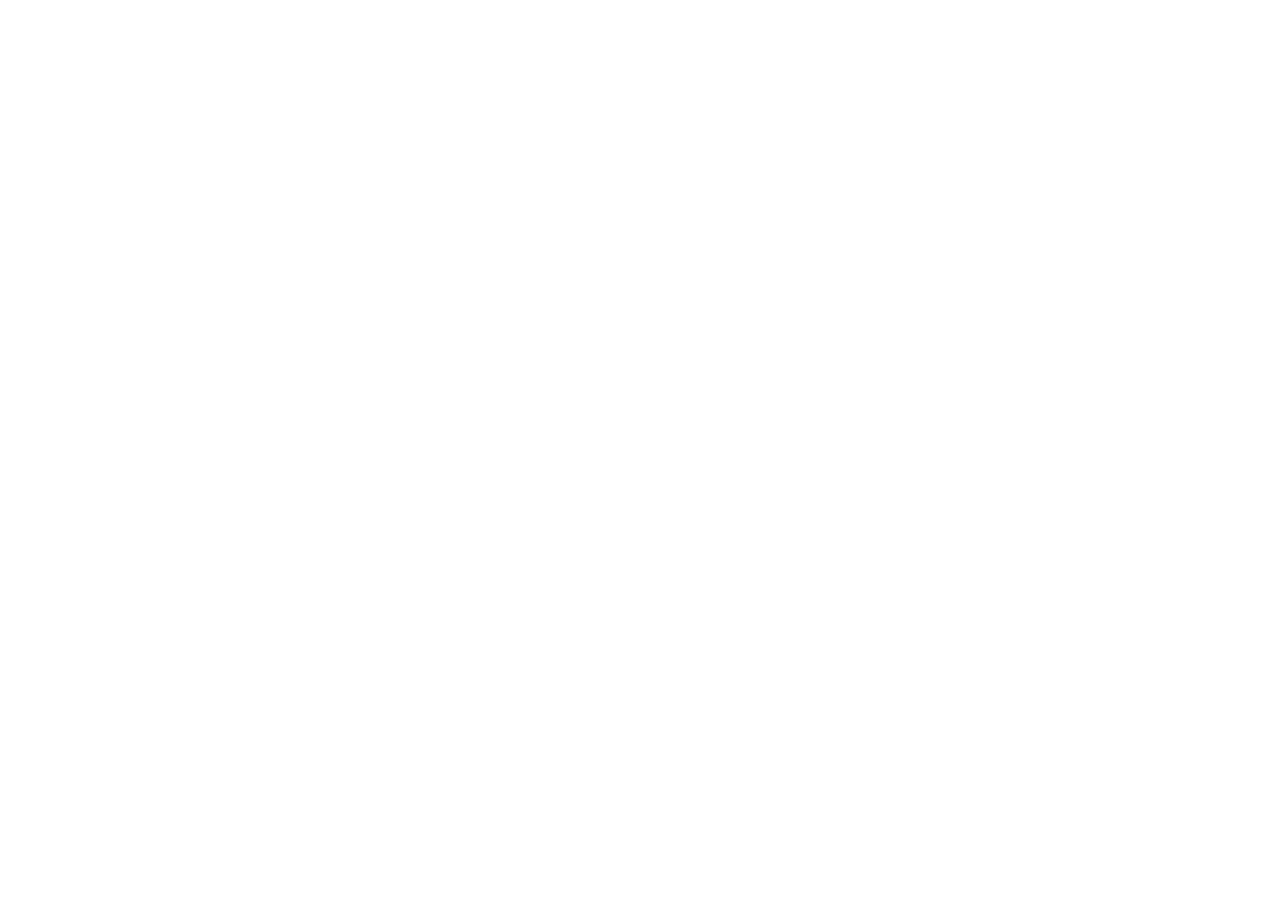
==== index.html @ 1d0d7216 "这是今日头条的首页" ====
<!DOCTYPE html>
<html lang="en">
<head>
    <meta charset="UTF-8">
    <meta name="viewport" content="width=device-width, initial-scale=1.0">
    <title>Document</title>
</head>
<body>
    
</body>
</html>
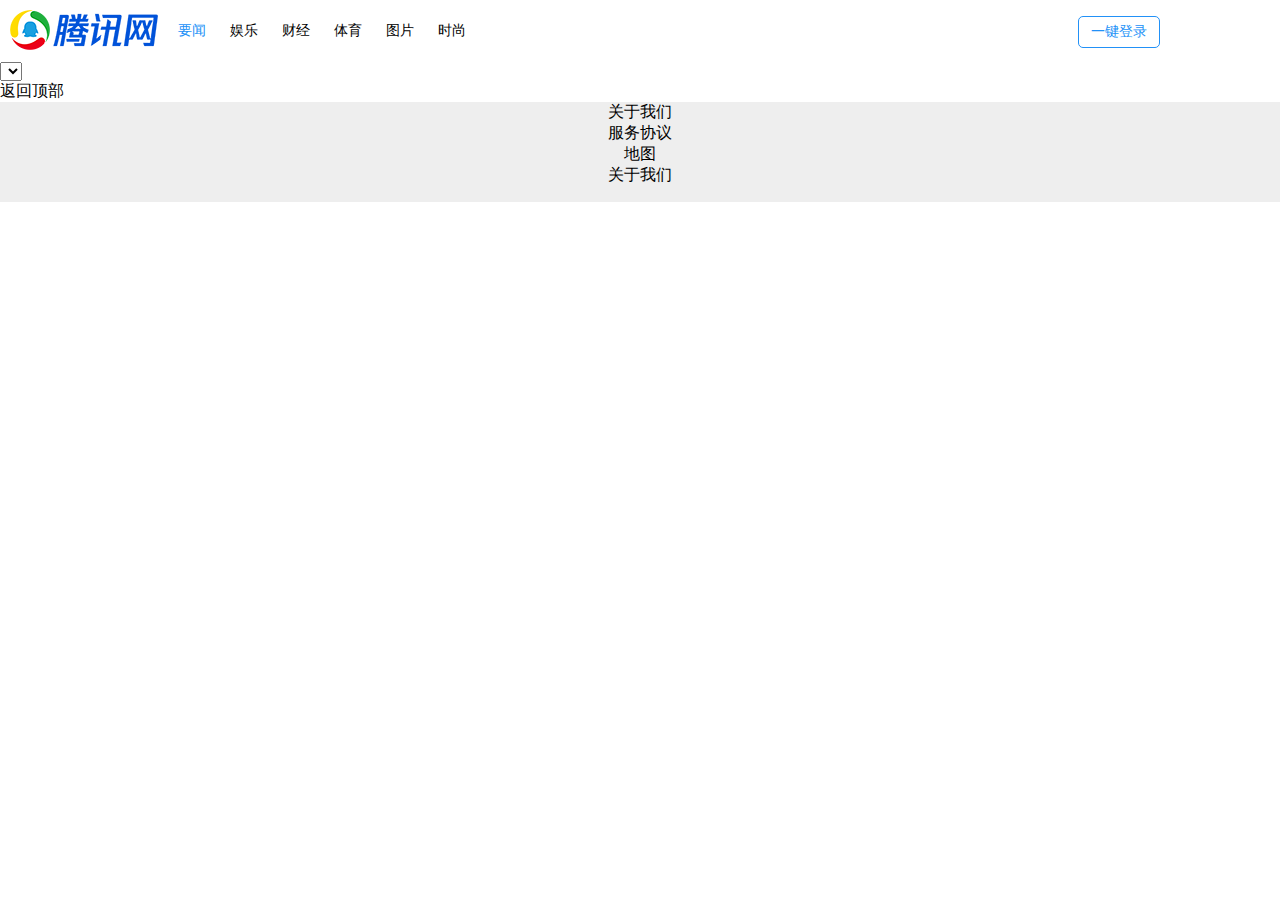
==== commit 7ae22ec7: "新增新闻详情页" ====
--- a/index.html
+++ b/index.html
@@ -3,9 +3,72 @@
 <head>
     <meta charset="UTF-8">
     <meta name="viewport" content="width=device-width, initial-scale=1.0">
-    <title>Document</title>
+    <title>腾讯新闻</title>
+    <link rel="stylesheet" href="./CSS/index.css">
 </head>
 <body>
-    
+    <!-- 1.头部标签-->
+    <header id="header" class="grid">
+        <div class="header-logo">
+            <img src="./img/logo.png" alt="">
+        </div>
+        <div class="header-nav grid-cell-5">
+            <ul>
+                <li><a href="" id="nav-action">要闻</a></li>
+                <li><a href="">娱乐</a></li>
+                <li><a href="">财经</a></li>
+                <li><a href="">体育</a></li>
+                <li><a href="">图片</a></li>
+                <li><a href="">时尚</a></li>
+            </ul>
+        </div>
+        <!-- 右边登录按钮 -->
+        <div class="right-box  grid-cell-1">
+            <a href="">一键登录</a>
+        </div>
+    </header>
+    <!-- 2.主题内容 -->
+    <select id="content" class="grid" >
+        <div class="content grid-cell-5">
+            <h1>让我们一起“加油”吧！年内油价最大幅上涨将至</h1>
+            <p>经济日报-中国经济网北京12月2日讯（记者王婉莹） 12月3日24时（周五0点），国内成品油调价或迎“两连涨”，这也将是本年内最大幅度的上调。</p>
+            <p>11月份，国际油价连涨4周。本轮调价周期内变化率呈现正向波动，欧佩克与非欧佩克产油国（OPEC+）正在考虑各种选项，以期在明年1月把770万桶/日的减产量缩减约200万桶/日的计划，至少再延长三个月。但是目前，石油输出国组织（OPEC）各成员国在延长减产期限议题上尚未达成一致，等待周二（12月1日）会议做出进一步决定。</p>
+            <p>受此影响，截至11月30日，美国WTI原油期货市场价格小幅下跌，主力合约价报45.34美元/桶，跌幅0.19美元；布伦特原油期货市场价格小幅上涨，主力合约结算价报47.88美元/桶，涨幅0.04美元。
+                从目前来看，本轮调降已是无望。</p>
+                <p>据多家机构测算，11月30日，原油综合变化率为6.36%，对应上调幅度为220元/吨，折合每升上调0.18元左右。</p>
+                <p>隆众资讯油品分析师李彦表示，预计到12月3日，国内成品油调价对应理论上调幅度约为250元/吨。</p>
+                <p>如果这250元的调升正式落地，意味着年内最大幅度的油价上调就要来了。按照私家车50L的油箱测算，需要多花费近10元钱。</p>
+                <p>据经济日报-中国经济网记者梳理，目前，2020年国内成品油调价已进行了22轮，具体为上调5次、下调5次，搁浅12次，汽油总计下调1790元/吨，柴油总计下调1725元/吨。本次调价过后，2020年的调价格局或将变为“六涨五跌十二搁浅”。</p>
+        </div>
+        <div class="hot-new grid-cell-1">
+        <h3>相关推荐</h3>
+        <!-- diyigehezi -->
+        <dl class="news-box">
+            <a href=""><img src="./img/1.jpg" alt=""></a>
+            <dd>yiwei</dd>
+        </dl>
+        <dl class="news-box">
+            <a href=""><img src="./img/2.jpg" alt=""></a>
+            <dd>yiwei</dd>
+        </dl>
+        <dl class="news-box">
+            <a href=""><img src="./img/3.jpg" alt=""></a>
+            <dd>yiwei</dd>
+        </dl></div>
+    </select>
+    <!-- 返回顶部按钮 -->
+    <a href="#" id="retue-box">返回顶部</a>
+
+    <!-- 底部 -->
+    <footer id="footer">
+        <ul>
+            <li><a href="">关于我们</a></li>
+            <li><a href="">服务协议</a></li>
+            <li><a href="">地图</a></li>
+            <li><a href="">关于我们</a></li>
+            <li><a href=""></a></li>
+            <li><a href=""></a></li>
+        </ul>
+    </footer>
 </body>
 </html>--- a/CSS/index.css
+++ b/CSS/index.css
@@ -0,0 +1,189 @@
+*
+{
+    margin: 0%;
+    padding: 0%;
+}
+a
+{
+    text-decoration: none;
+    color: black;
+}
+li
+{
+    list-style: none;
+}
+.grid
+{
+    /* 变成弹性盒子 */
+    display: flex;
+}
+.grid-cell-1
+{
+    flex-grow: 1;
+}
+.grid-cell-2
+{
+    flex-grow: 2;
+}
+.grid-cell-3
+{
+    flex-grow: 3;
+}
+.grid-cell-4
+{
+    flex-grow: 4;
+}
+.grid-cell-5
+{
+    flex-grow: 5;
+}
+.grid-cell-6
+{
+    flex-grow: 6;
+}
+/* 头部样式 */
+.header
+{
+    width: 100%;
+    height: 62px;
+    border-bottom: 1px solid #ccc;
+    box-shadow: 0 0 5px #ccc;
+}
+.header-logo
+{
+    margin: 10px 10px 0 10px;
+}
+.header-nav ul li
+{
+    /* 方法1 */
+    /* float: left; */
+    /* 方法2 */
+    display: inline-block;
+    line-height: 62px;
+    margin: 0 10px;
+    font-size: 14px;
+}
+#nav-action
+{
+    color: #2291f7;
+}
+.header-nav ul li a:hover
+{
+    color: #2291f7;
+    transition: all 400ms linear 0ms;
+}
+.right-box
+{
+    /* 垂直居中对于行标签可用，对于快标签不可用 */
+    line-height: 62px;
+}
+.right-box a
+{
+    display: inline-block;
+    width: 80px;
+    height: 30px;
+    border: 1px solid #2291f7;
+    border-radius: 5px;
+    text-align: center;
+    line-height: 30px;
+    font-size: 14px;
+    color: #2291f7;
+}
+.right-box a:hover
+{
+    background: #f8ebfe;
+    transition: all 400ms linear 0ms ;
+}
+/* neirong */
+.content
+{
+    width: 90%;
+    margin: 20px auto;
+}
+.content h1
+{
+    margin: 12px 0;
+    font-size: 34px;
+    color: #333;
+}
+.content p
+{
+    font-size: 16px;
+    margin-bottom: 32px;
+}
+/* 右边推荐栏 */
+.hot-new
+{
+   width: 270px;
+   margin-bottom: 10px;
+}
+.hot-new h3
+{
+    font-size: 24px;
+    margin-bottom: 10px;
+}
+.news-box
+{
+    margin-bottom: 20px;
+    padding: 10px;
+    width: 260px;
+    border: 1px solid #fff;
+}
+.news-box img
+{
+    width: 100%;
+}
+.news-box:hover
+{
+    color: #2291f7;
+    transition: all 400ms linear 0ms;
+    border-radius: 5px;
+    border: 1px solid #ccc;
+}
+.news-box:hover a
+{
+    color: #2291f7;
+    transition: all 40ms linear 0ms;
+}
+.news-box dt
+{
+     width: 260px;
+     overflow: hidden;
+}
+.news-box:hover img
+{
+    transition: scale(1.1);
+    transition: all 400ms linear 0ms;
+}
+.retue-box
+{
+    width: 40px;
+    height: 40px;
+    padding: 5px;
+    background: #eee;
+    display: block;
+    position: fixed;
+    right: 10px;
+    bottom: 60px;
+    border: 1px solid #ccc;
+    text-align: center;
+}
+/* 底部 */
+#footer
+{
+    height: 100px;
+    background: #eee;
+    text-align: center;
+
+}
+.footer ul li
+{
+    display: inline-block;
+    margin-top: 30px;
+    margin-bottom: 5px;
+}
+.footer ul li a:hover
+{
+    color: #2291f7;
+    transition: all 400ms linear 0ms;
+}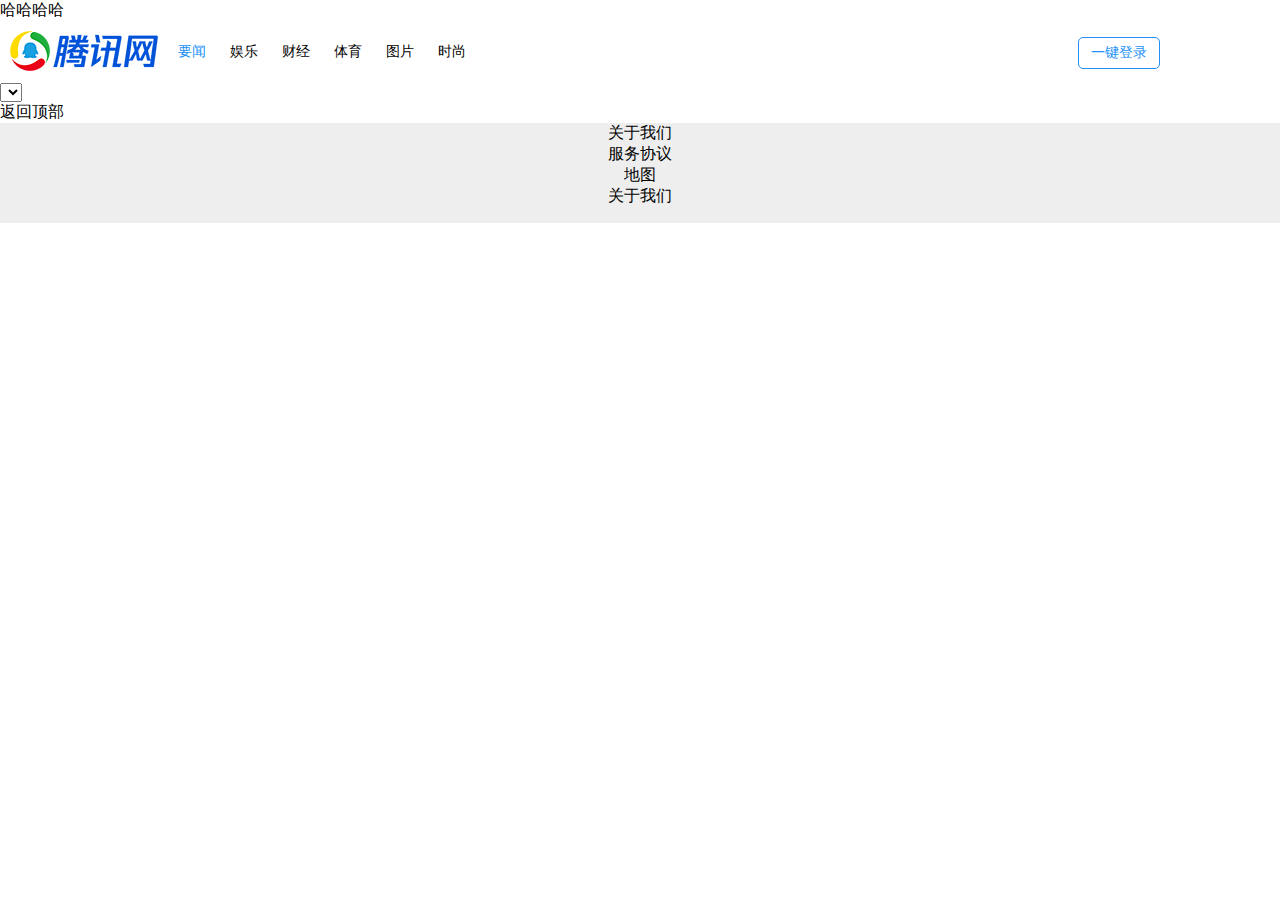
==== commit bc80090e: "修改了首页" ====
--- a/index.html
+++ b/index.html
@@ -7,6 +7,7 @@
     <link rel="stylesheet" href="./CSS/index.css">
 </head>
 <body>
+    <div>哈哈哈哈</div>
     <!-- 1.头部标签-->
     <header id="header" class="grid">
         <div class="header-logo">
